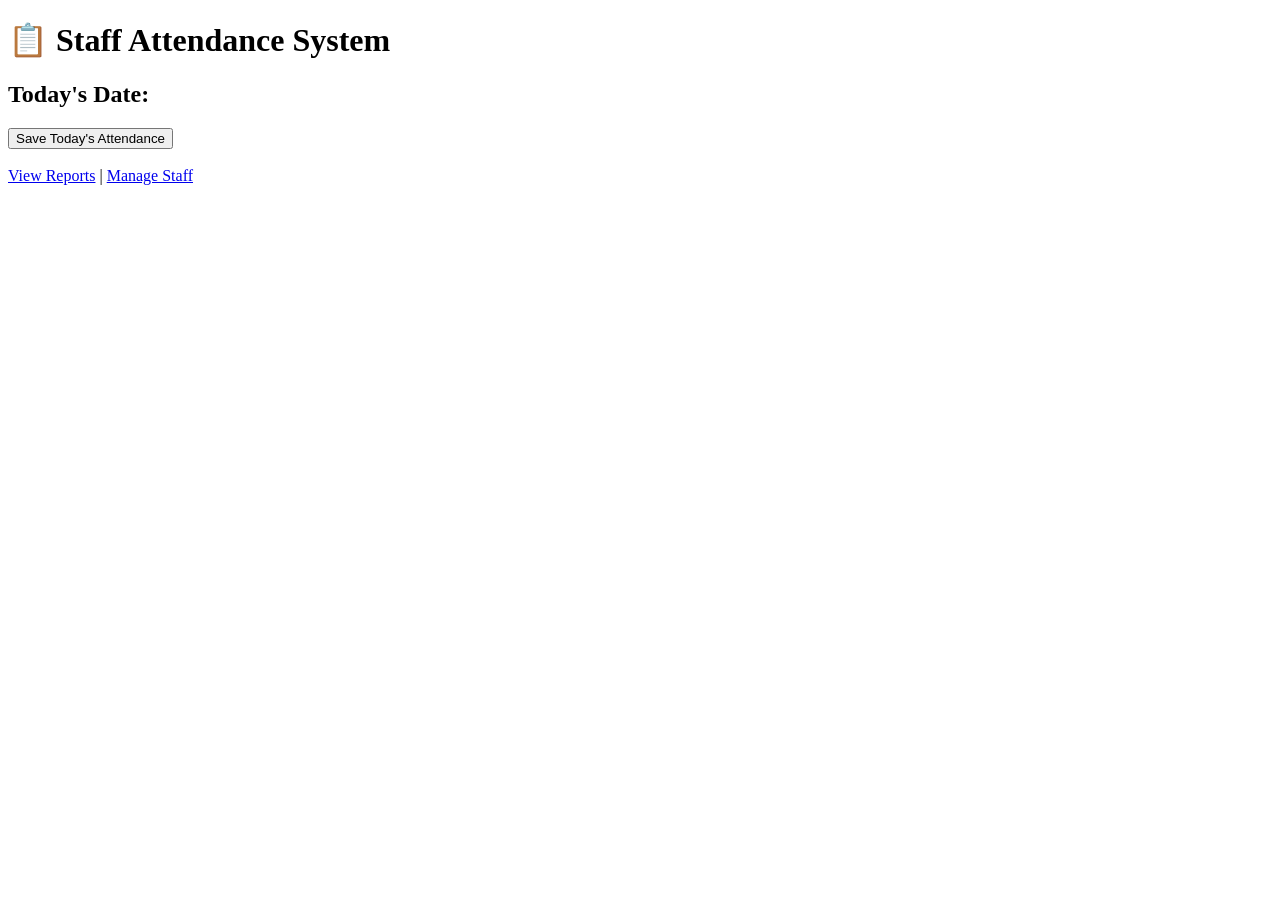
==== index.html @ 46c26746 "Add index.html - main attendance page" ====
<!DOCTYPE html>
<html>
<head>
    <title>Staff Attendance System</title>
    <link rel="stylesheet" href="style.css">
</head>
<body>
    <h1>📋 Staff Attendance System</h1>
    
    <h2>Today's Date: <span id="date"></span></h2>
    
    <div id="staffList"></div>
    
    <button onclick="saveAttendance()">Save Today's Attendance</button>
    
    <br><br>
    <a href="reports.html">View Reports</a> | 
    <a href="staff.html">Manage Staff</a>

    <script src="script.js"></script>
</body>
</html>
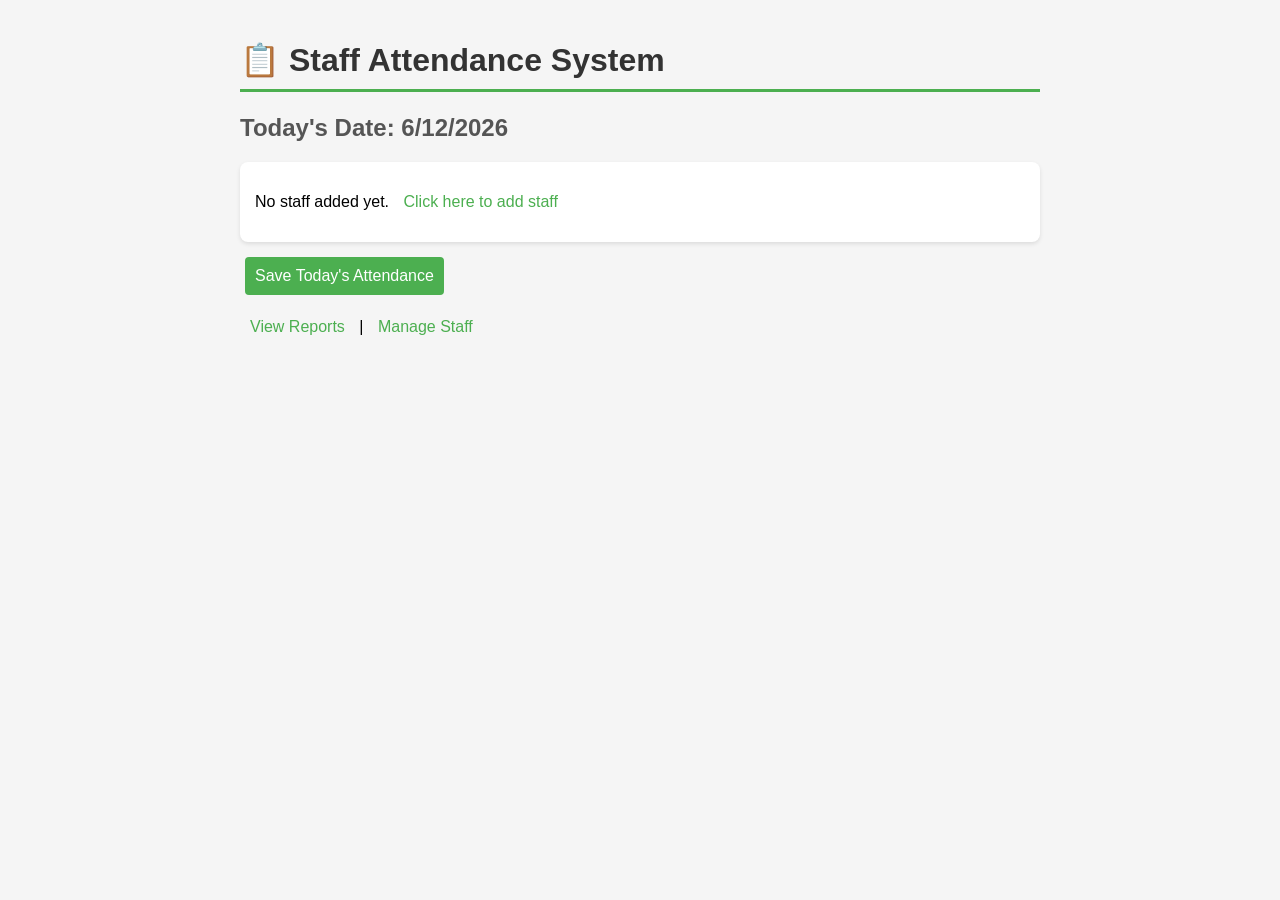
==== commit 6c6b0352: "Update index.html" ====
--- a/index.html
+++ b/index.html
@@ -17,6 +17,108 @@
     <a href="reports.html">View Reports</a> | 
     <a href="staff.html">Manage Staff</a>
 
-    <script src="script.js"></script>
+    <script>
+        let staff = [];
+        let attendance = [];
+        
+        function loadData() {
+            let savedStaff = localStorage.getItem('staff');
+            let savedAttendance = localStorage.getItem('attendance');
+            
+            if (savedStaff) {
+                staff = JSON.parse(savedStaff);
+            }
+            if (savedAttendance) {
+                attendance = JSON.parse(savedAttendance);
+            }
+        }
+        
+        function saveData() {
+            localStorage.setItem('staff', JSON.stringify(staff));
+            localStorage.setItem('attendance', JSON.stringify(attendance));
+        }
+        
+        function showDate() {
+            let today = new Date();
+            let dateString = today.getDate() + '/' + (today.getMonth()+1) + '/' + today.getFullYear();
+            let dateElem = document.getElementById('date');
+            if (dateElem) {
+                dateElem.textContent = dateString;
+            }
+        }
+        
+        function displayStaffForAttendance() {
+            loadData();
+            
+            let container = document.getElementById('staffList');
+            if (!container) return;
+            
+            let today = new Date();
+            let todayString = today.getDate() + '/' + (today.getMonth()+1) + '/' + today.getFullYear();
+            
+            let todayRecord = null;
+            for (let i = 0; i < attendance.length; i++) {
+                if (attendance[i].date === todayString) {
+                    todayRecord = attendance[i];
+                    break;
+                }
+            }
+            
+            if (staff.length === 0) {
+                container.innerHTML = '<p>No staff added yet. <a href="staff.html">Click here to add staff</a></p>';
+                return;
+            }
+            
+            let html = '<h3>Mark Attendance</h3>';
+            for (let i = 0; i < staff.length; i++) {
+                let isChecked = false;
+                if (todayRecord && todayRecord.records[staff[i].name]) {
+                    isChecked = true;
+                }
+                html += '<div>';
+                html += staff[i].name + ' (' + staff[i].role + ') ';
+                html += '<label>Present: <input type="checkbox" id="chk_' + i + '" ' + (isChecked ? 'checked' : '') + '></label>';
+                html += '</div>';
+            }
+            container.innerHTML = html;
+        }
+        
+        function saveAttendance() {
+            loadData();
+            
+            let today = new Date();
+            let todayString = today.getDate() + '/' + (today.getMonth()+1) + '/' + today.getFullYear();
+            
+            let records = {};
+            for (let i = 0; i < staff.length; i++) {
+                let chk = document.getElementById('chk_' + i);
+                if (chk) {
+                    records[staff[i].name] = chk.checked;
+                }
+            }
+            
+            let found = false;
+            for (let i = 0; i < attendance.length; i++) {
+                if (attendance[i].date === todayString) {
+                    attendance[i].records = records;
+                    found = true;
+                    break;
+                }
+            }
+            
+            if (!found) {
+                attendance.push({
+                    date: todayString,
+                    records: records
+                });
+            }
+            
+            saveData();
+            alert('Attendance saved! Total records: ' + attendance.length);
+        }
+        
+        showDate();
+        displayStaffForAttendance();
+    </script>
 </body>
 </html>
--- a/style.css
+++ b/style.css
@@ -0,0 +1,80 @@
+body {
+    font-family: Arial, sans-serif;
+    max-width: 800px;
+    margin: 0 auto;
+    padding: 20px;
+    background-color: #f5f5f5;
+}
+
+h1 {
+    color: #333;
+    border-bottom: 3px solid #4CAF50;
+    padding-bottom: 10px;
+}
+
+h2, h3 {
+    color: #555;
+}
+
+div {
+    background: white;
+    padding: 15px;
+    margin: 10px 0;
+    border-radius: 8px;
+    box-shadow: 0 2px 4px rgba(0,0,0,0.1);
+}
+
+input, button {
+    padding: 10px;
+    margin: 5px;
+    font-size: 16px;
+}
+
+input {
+    border: 1px solid #ddd;
+    border-radius: 4px;
+    width: 200px;
+}
+
+button {
+    background-color: #4CAF50;
+    color: white;
+    border: none;
+    border-radius: 4px;
+    cursor: pointer;
+}
+
+button:hover {
+    background-color: #45a049;
+}
+
+a {
+    color: #4CAF50;
+    text-decoration: none;
+    margin: 0 10px;
+}
+
+a:hover {
+    text-decoration: underline;
+}
+
+table {
+    width: 100%;
+    border-collapse: collapse;
+    margin-top: 20px;
+}
+
+th, td {
+    padding: 10px;
+    text-align: left;
+    border: 1px solid #ddd;
+}
+
+th {
+    background-color: #4CAF50;
+    color: white;
+}
+
+tr:nth-child(even) {
+    background-color: #f9f9f9;
+}
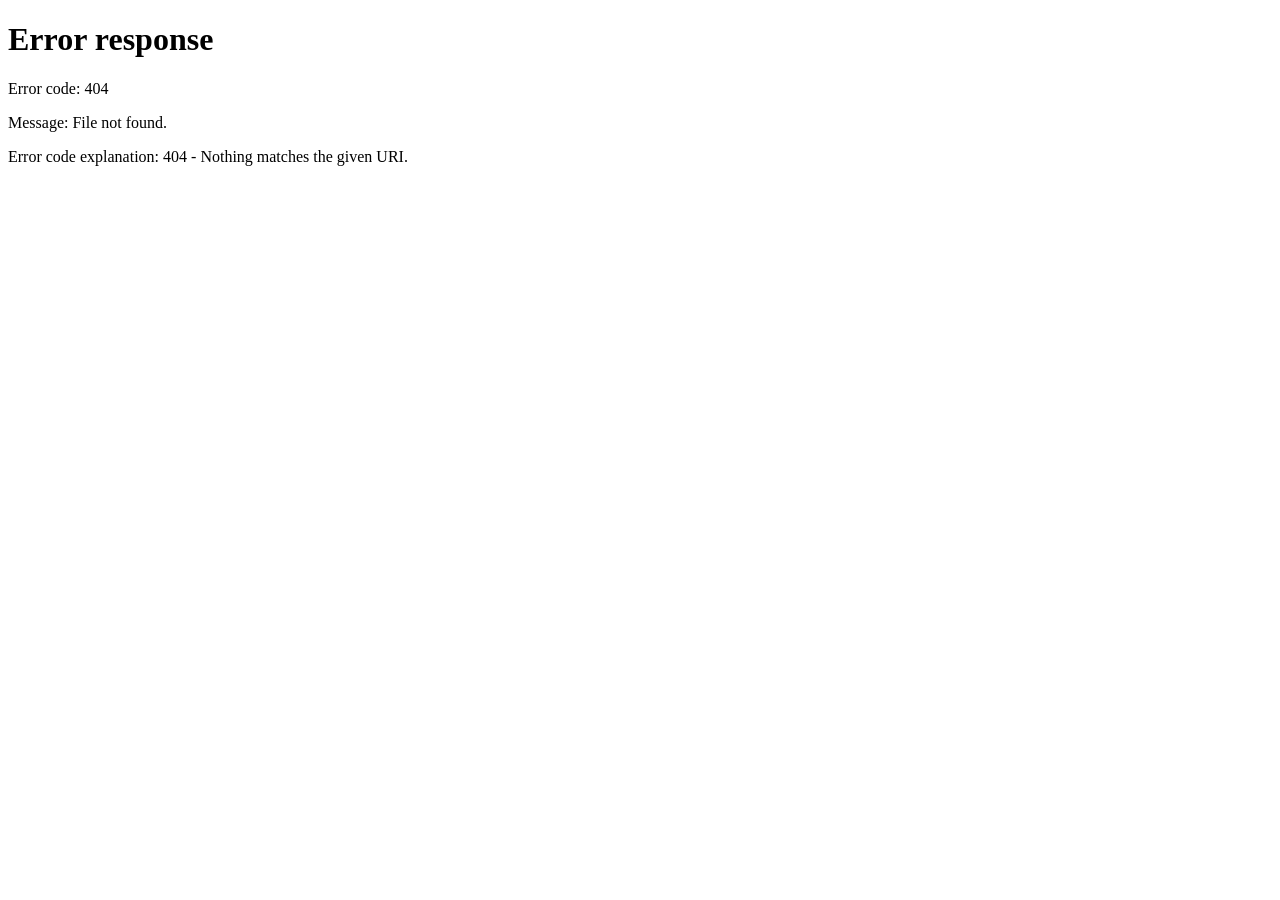
==== commit eb11a7ad: "Update index.html" ====
--- a/index.html
+++ b/index.html
@@ -5,19 +5,21 @@
     <link rel="stylesheet" href="style.css">
 </head>
 <body>
-    <h1>📋 Staff Attendance System</h1>
-    
-    <h2>Today's Date: <span id="date"></span></h2>
-    
-    <div id="staffList"></div>
-    
-    <button onclick="saveAttendance()">Save Today's Attendance</button>
-    
-    <br><br>
-    <a href="reports.html">View Reports</a> | 
-    <a href="staff.html">Manage Staff</a>
+    <div id="app">
+        <!-- Will be filled by JavaScript based on user role -->
+    </div>
 
     <script>
+        // Check if user is logged in
+        const loggedInUser = localStorage.getItem('loggedInUser');
+        
+        if (!loggedInUser) {
+            // Not logged in, go to login page
+            window.location.href = 'login.html';
+        }
+        
+        const user = JSON.parse(loggedInUser);
+        
         let staff = [];
         let attendance = [];
         
@@ -41,21 +43,58 @@
         function showDate() {
             let today = new Date();
             let dateString = today.getDate() + '/' + (today.getMonth()+1) + '/' + today.getFullYear();
-            let dateElem = document.getElementById('date');
-            if (dateElem) {
-                dateElem.textContent = dateString;
-            }
+            return dateString;
         }
         
-        function displayStaffForAttendance() {
+        function logout() {
+            localStorage.removeItem('loggedInUser');
+            window.location.href = 'login.html';
+        }
+        
+        function displayApp() {
+            const app = document.getElementById('app');
+            const todayDate = showDate();
+            
+            let html = `
+                <div style="max-width: 800px; margin: 0 auto; padding: 20px;">
+                    <div style="display: flex; justify-content: space-between; align-items: center; border-bottom: 3px solid #4CAF50; padding-bottom: 10px;">
+                        <h1>📋 Staff Attendance System</h1>
+                        <div>
+                            <span>👤 ${user.name} (${user.role})</span>
+                            <button onclick="logout()" style="margin-left: 10px; background-color: #f44336;">Logout</button>
+                        </div>
+                    </div>
+                    
+                    <h2>Today's Date: ${todayDate}</h2>
+                    
+                    <div id="staffList"></div>
+                    
+                    <button id="saveBtn" onclick="saveAttendance()">Save Today's Attendance</button>
+                    
+                    <br><br>
+                    <a href="reports.html">View Reports</a>
+            `;
+            
+            // Show Manage Staff link only for admin
+            if (user.role === 'admin') {
+                html += ` | <a href="staff.html">Manage Staff</a>`;
+            }
+            
+            // Show warning for non-admin users
+            if (user.role !== 'admin') {
+                html += `<p style="color: orange; margin-top: 20px;">⚠️ You are in read-only mode for staff management. Contact admin to add or remove staff.</p>`;
+            }
+            
+            html += `</div>`;
+            app.innerHTML = html;
+            
+            // Load and display staff for attendance
             loadData();
             
-            let container = document.getElementById('staffList');
+            const container = document.getElementById('staffList');
             if (!container) return;
             
-            let today = new Date();
-            let todayString = today.getDate() + '/' + (today.getMonth()+1) + '/' + today.getFullYear();
-            
+            let todayString = todayDate;
             let todayRecord = null;
             for (let i = 0; i < attendance.length; i++) {
                 if (attendance[i].date === todayString) {
@@ -65,25 +104,42 @@
             }
             
             if (staff.length === 0) {
-                container.innerHTML = '<p>No staff added yet. <a href="staff.html">Click here to add staff</a></p>';
+                if (user.role === 'admin') {
+                    container.innerHTML = '<p>No staff added yet. <a href="staff.html">Click here to add staff</a></p>';
+                } else {
+                    container.innerHTML = '<p>No staff has been added by admin yet.</p>';
+                }
                 return;
             }
             
-            let html = '<h3>Mark Attendance</h3>';
+            let html2 = '<h3>Mark Attendance</h3>';
             for (let i = 0; i < staff.length; i++) {
                 let isChecked = false;
                 if (todayRecord && todayRecord.records[staff[i].name]) {
                     isChecked = true;
                 }
-                html += '<div>';
-                html += staff[i].name + ' (' + staff[i].role + ') ';
-                html += '<label>Present: <input type="checkbox" id="chk_' + i + '" ' + (isChecked ? 'checked' : '') + '></label>';
-                html += '</div>';
+                html2 += '<div>';
+                html2 += staff[i].name + ' (' + staff[i].role + ') ';
+                
+                // Teachers and admins can mark attendance, students cannot
+                if (user.role === 'admin' || user.role === 'teacher') {
+                    html2 += '<label>Present: <input type="checkbox" id="chk_' + i + '" ' + (isChecked ? 'checked' : '') + '></label>';
+                } else {
+                    // Students only see status, cannot change
+                    html2 += '<span> Status: ' + (isChecked ? '✅ Present' : '❌ Absent') + '</span>';
+                }
+                html2 += '</div>';
             }
-            container.innerHTML = html;
+            container.innerHTML = html2;
         }
         
         function saveAttendance() {
+            // Only admin and teachers can save attendance
+            if (user.role !== 'admin' && user.role !== 'teacher') {
+                alert('You do not have permission to save attendance!');
+                return;
+            }
+            
             loadData();
             
             let today = new Date();
@@ -114,11 +170,10 @@
             }
             
             saveData();
-            alert('Attendance saved! Total records: ' + attendance.length);
+            alert('Attendance saved!');
         }
         
-        showDate();
-        displayStaffForAttendance();
+        displayApp();
     </script>
 </body>
 </html>
